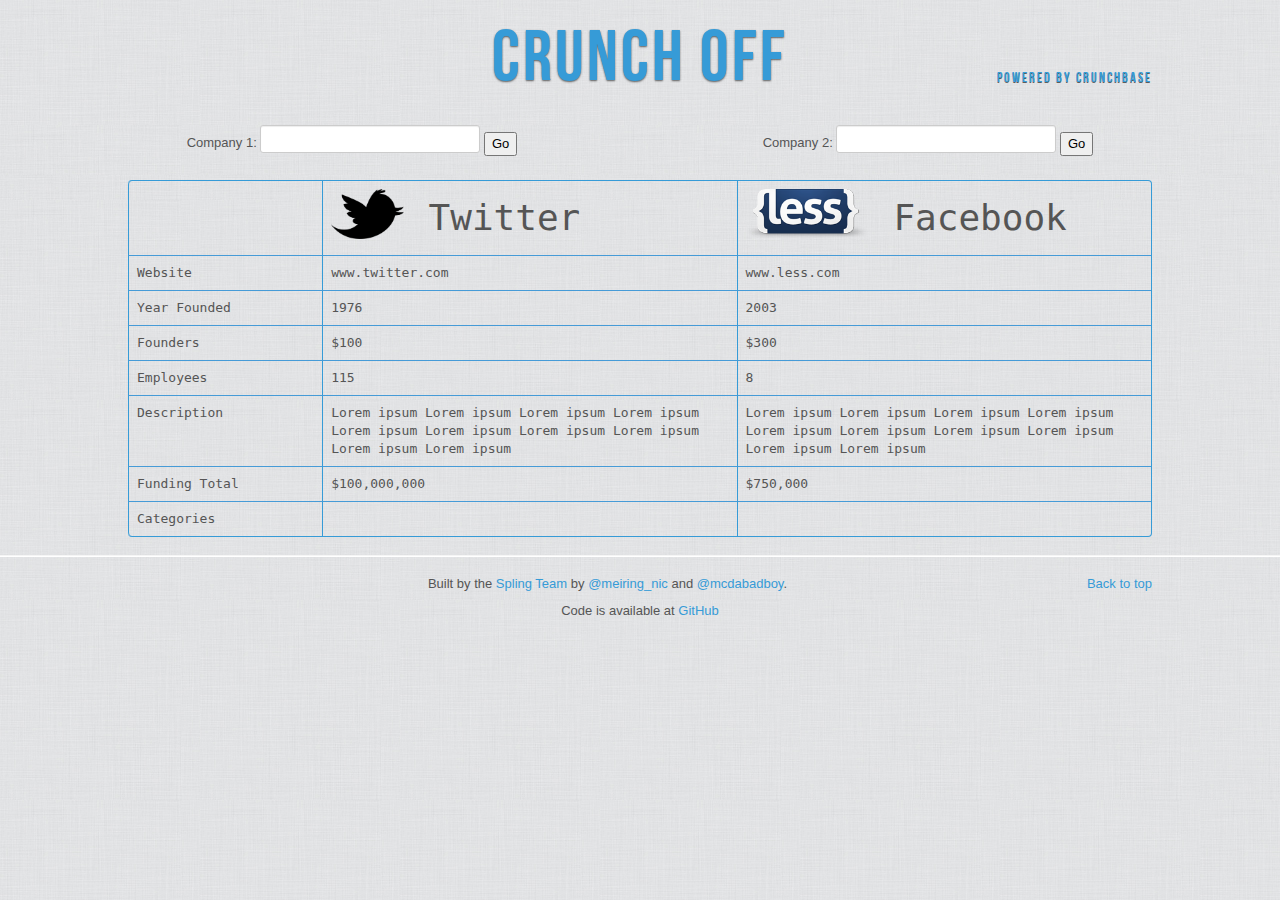
==== docs/index3.html @ 65ff6c28 "first commit" ====
<!DOCTYPE html>
<html lang="en">
  <head>
    <meta charset="utf-8">
    <title>Crunch-Off</title>
    <meta name="viewport" content="width=device-width, initial-scale=1.0">
    <meta name="description" content="">
    <meta name="author" content="">

    <!-- Le styles -->
    
      
    <link href="assets/js/google-code-prettify/prettify.css" rel="stylesheet">
      <link href="assets/css/bootstrap.min.css" rel="stylesheet">

    <!-- Le HTML5 shim, for IE6-8 support of HTML5 elements -->
    <!--[if lt IE 9]>
      <script src="http://html5shim.googlecode.com/svn/trunk/html5.js"></script>
    <![endif]-->
    <!-- Le fav and touch icons -->
    <link rel="shortcut icon" href="assets/ico/favicon.ico">
    <link rel="apple-touch-icon" href="assets/ico/apple-touch-icon.png">
    <link rel="apple-touch-icon" sizes="72x72" href="assets/ico/apple-touch-icon-72x72.png">
    <link rel="apple-touch-icon" sizes="114x114" href="assets/ico/apple-touch-icon-114x114.png">
      <link rel="stylesheet" href="assets/css/bebas-neue-fontfacekit/stylesheet.css">
      
    

  </head>

  <body data-spy="scroll" data-target=".subnav" data-offset="50">


<!--<div class="brand" id="headline">Crunch Off <p id="poweredBy">powered by: <a href="www.crunchbase.com">CrunchBase</a></p></div>-->
<div lass="brand" id="headline" style="text-align:center; width:100%; position:relative;">
 Crunch Off
  <div id="poweredBy" style="right:0px; top:0px; position:absolute;">powered by <a href="www.crunchbase.com">CrunchBase</a></div>
  <div style="clear:both"></div>
</div>

 
    	<!--body-->
  <div class="container">
    
      <div class="search-fields" style="text-align: center">
     
     
     	
     		<form id="form1">
     			Company 1: <input type="search" id="company1Input"  data-provide="typeahead"></input>
			<button id="button1" type="button" value="Go">Go</button>
     		</form>
     	
     		<form id="form2">
     		Company 2: <input type="search"  id="company2Input" data-provide="typeahead"></input>
			  <button id="button2" type="button" value="Go">Go</button>	
		</form>
 	      
 
      </div>
      
      
     <table class="table table-bordered" style="text-align: center" id="infoTable">
     <tr style="height: 60px" data-key="name" id="infoTopRow">
	<td class="span2 tdnostyle offset4"></td>
	<td class="span4" >
	  <img id="image1" src="assets/img/bird.png" style="height: 50px; width: auto; float: left">
	  <div class="companyName">
      		Twitter
      	  </div>
	</td>
	<td class="span4"  >
	  <img id="image2" src="assets/img/less-logo-large.png" style="height: 50px; width: auto; float: left">
	  <div class="companyName">
      		Facebook
	  </div>
      </td>
    </tr>
  
<tr style="height: auto" data-key="homepage_url">
	<td class="span2">Website</td>
	<td class="span4" >www.twitter.com</td>
	<td class="span4">www.less.com</td>
</tr>

<tr data-key="founded_year">
	<td class="span2"> Year Founded</td>
	<td class="span4" id="yearFounded1"> 1976</td>
	<td class="span4" > 2003</td>
</tr>

<tr >
	<td class="span2" data-key=""> Founders</td>
	<td class="span4" > $100</td>
	<td class="span4">$300</td>
</tr>

<tr data-key="number_of_employees">
	<td class="span2">Employees</td>
	<td class="span4" data-key="company1"> 115</td>
	<td class="span4">8</td>
</tr>

<tr data-key="overview">
	<td class="span2"> Description</td>
	<td class="span4"> Lorem ipsum Lorem ipsum Lorem ipsum Lorem ipsum Lorem ipsum Lorem ipsum Lorem ipsum Lorem ipsum Lorem ipsum Lorem ipsum</td>
	<td class="span4" >Lorem ipsum Lorem ipsum Lorem ipsum Lorem ipsum Lorem ipsum Lorem ipsum Lorem ipsum Lorem ipsum Lorem ipsum Lorem ipsum</td>
</tr>

<tr data-key="total_money_raised">
	<td class="span2" >Funding Total</td>
	<td class="span4"> $100,000,000</td>
	<td class="span4">$750,000</td>
</tr>

<tr data-key="tag_list">
	<td class="span2">Categories</td>
	<td class="span4"></td>
	<td class="span4"></td>
</tr>


</table>



<div>
</div>
    		    

<!-- Masthead
================================================== -->


   
  
<hr class="soften">
<!-- /.marketing -->

     <!-- Footer
      ================================================== -->
      <footer class="footer">
        <p class="pull-right"><a href="#">Back to top</a></p>
        <p>Built by the <a href="http://spling.com" target="_blank">Spling Team</a> by <a href="http://twitter.com/meiring_nic" target="_blank">@meiring_nic</a> and <a href="http://twitter.com/mcdabadboy" target="_blank">@mcdabadboy</a>.</p>
        <p>Code is available at <a href="github.com" target="_blank">GitHub</a></p>
      </footer>

    </div><!-- /container -->



    <!-- Le javascript
    ================================================== -->
    <!-- Placed at the end of the document so the pages load faster -->
    <script type="text/javascript" src="http://platform.twitter.com/widgets.js"></script>
    <script src="assets/js/jquery.js"></script>
    <script src="assets/js/google-code-prettify/prettify.js"></script>
    <script src="assets/js/bootstrap-transition.js"></script>
    <script src="assets/js/bootstrap-alert.js"></script>
    <script src="assets/js/bootstrap-modal.js"></script>
    <script src="assets/js/bootstrap-dropdown.js"></script>
    <script src="assets/js/bootstrap-scrollspy.js"></script>
    <script src="assets/js/bootstrap-tab.js"></script>
    <script src="assets/js/bootstrap-tooltip.js"></script>
    <script src="assets/js/bootstrap-popover.js"></script>
    <script src="assets/js/bootstrap-button.js"></script>
    <script src="assets/js/bootstrap-collapse.js"></script>
    <script src="assets/js/bootstrap-carousel.js"></script>
    <script src="assets/js/bootstrap-typeahead.js"></script>
    <script src="assets/js/application.js"></script>
    <script src="assets/js/script.js"></script>


  </body>
</html>
---- docs/assets/js/google-code-prettify/prettify.css ----
.com { color: #93a1a1; }
.lit { color: #195f91; }
.pun, .opn, .clo { color: #93a1a1; }
.fun { color: #dc322f; }
.str, .atv { color: #D14; }
.kwd, .linenums .tag { color: #1e347b; }
.typ, .atn, .dec, .var { color: teal; }
.pln { color: #48484c; }

.prettyprint {
  padding: 8px;
  background-color: #f7f7f9;
  border: 1px solid #e1e1e8;
}
.prettyprint.linenums {
  -webkit-box-shadow: inset 40px 0 0 #fbfbfc, inset 41px 0 0 #ececf0;
     -moz-box-shadow: inset 40px 0 0 #fbfbfc, inset 41px 0 0 #ececf0;
          box-shadow: inset 40px 0 0 #fbfbfc, inset 41px 0 0 #ececf0;
}

/* Specify class=linenums on a pre to get line numbering */
ol.linenums {
  margin: 0 0 0 33px; /* IE indents via margin-left */
} 
ol.linenums li {
  padding-left: 12px;
  color: #bebec5;
  line-height: 18px;
  text-shadow: 0 1px 0 #fff;
}
---- docs/assets/css/bebas-neue-fontfacekit/stylesheet.css ----
/* Generated by Font Squirrel (http://www.fontsquirrel.com) on March 27, 2012 04:21:52 PM America/New_York */



@font-face {
    font-family: 'BebasNeueRegular';
    src: url('BebasNeue-webfont.ttf') format('truetype');
    font-weight: normal;
    font-style: normal;

}
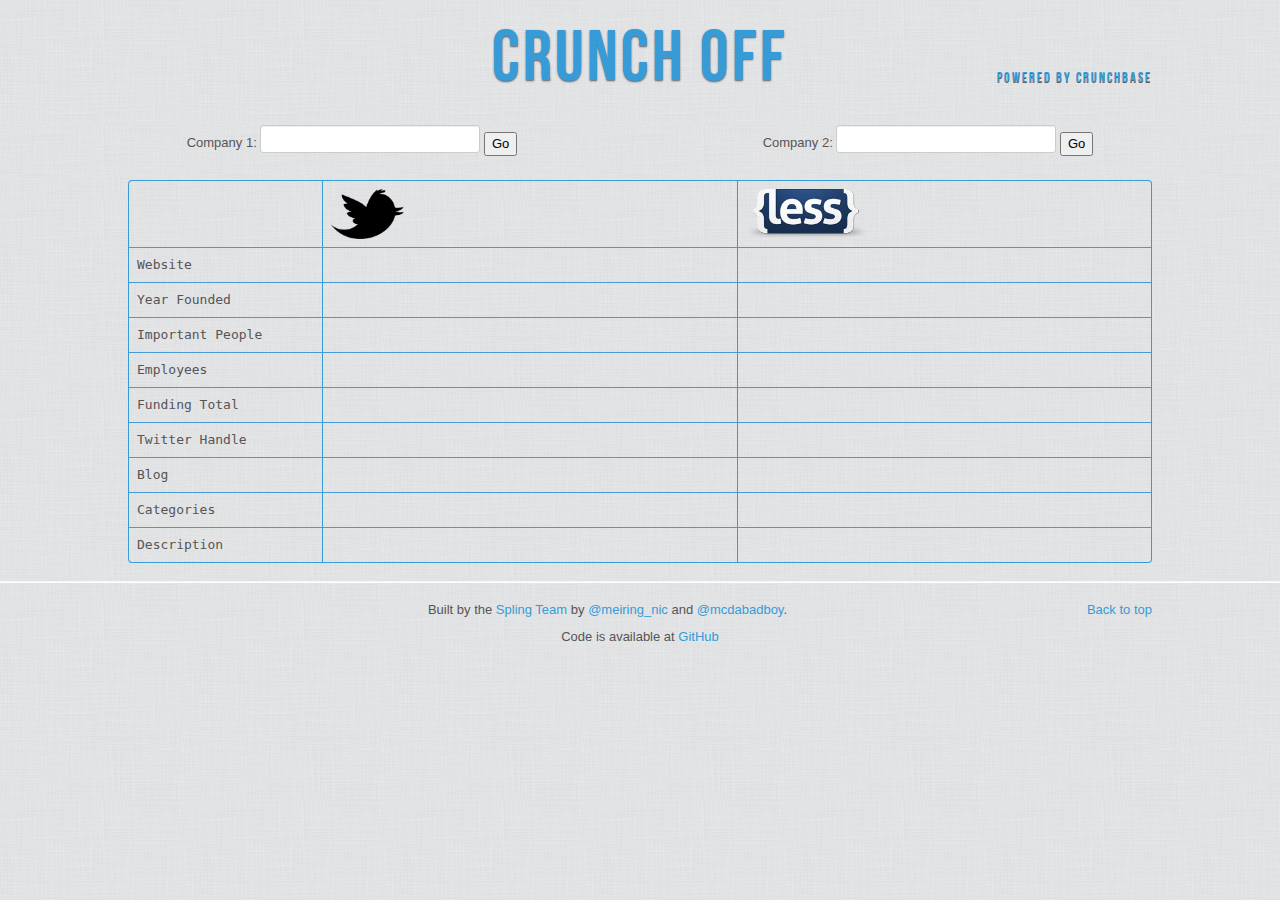
==== commit 3f27f2f3: "second commit" ====
--- a/docs/index3.html
+++ b/docs/index3.html
@@ -66,51 +66,59 @@
 	<td class="span4" >
 	  <img id="image1" src="assets/img/bird.png" style="height: 50px; width: auto; float: left">
 	  <div class="companyName">
-      		Twitter
+      		
       	  </div>
 	</td>
 	<td class="span4"  >
 	  <img id="image2" src="assets/img/less-logo-large.png" style="height: 50px; width: auto; float: left">
 	  <div class="companyName">
-      		Facebook
+      		
 	  </div>
       </td>
     </tr>
   
 <tr style="height: auto" data-key="homepage_url">
 	<td class="span2">Website</td>
-	<td class="span4" >www.twitter.com</td>
-	<td class="span4">www.less.com</td>
+	<td class="span4" ></td>
+	<td class="span4"></td>
 </tr>
 
 <tr data-key="founded_year">
 	<td class="span2"> Year Founded</td>
-	<td class="span4" id="yearFounded1"> 1976</td>
-	<td class="span4" > 2003</td>
+	<td class="span4" id="yearFounded1"></td>
+	<td class="span4" ></td>
 </tr>
 
 <tr >
-	<td class="span2" data-key=""> Founders</td>
-	<td class="span4" > $100</td>
-	<td class="span4">$300</td>
+	<td class="span2" data-key=""> Important People</td>
+	<td class="span4" id="founders1" ></td>
+	<td class="span4" id="founders2"></td>
 </tr>
 
 <tr data-key="number_of_employees">
 	<td class="span2">Employees</td>
-	<td class="span4" data-key="company1"> 115</td>
-	<td class="span4">8</td>
+	<td class="span4" data-key="company1"></td>
+	<td class="span4"></td>
 </tr>
 
-<tr data-key="overview">
-	<td class="span2"> Description</td>
-	<td class="span4"> Lorem ipsum Lorem ipsum Lorem ipsum Lorem ipsum Lorem ipsum Lorem ipsum Lorem ipsum Lorem ipsum Lorem ipsum Lorem ipsum</td>
-	<td class="span4" >Lorem ipsum Lorem ipsum Lorem ipsum Lorem ipsum Lorem ipsum Lorem ipsum Lorem ipsum Lorem ipsum Lorem ipsum Lorem ipsum</td>
-</tr>
+
 
 <tr data-key="total_money_raised">
 	<td class="span2" >Funding Total</td>
-	<td class="span4"> $100,000,000</td>
-	<td class="span4">$750,000</td>
+	<td class="span4"></td>
+	<td class="span4"></td>
+</tr>
+
+<tr data-key="twitter_username">
+	<td class="span2">Twitter Handle</td>
+	<td class="span4"></td>
+	<td class="span4"></td>
+</tr>
+
+<tr data-key="blog_url">
+	<td class="span2">Blog</td>
+	<td class="span4"></td>
+	<td class="span4"></td>
 </tr>
 
 <tr data-key="tag_list">
@@ -120,6 +128,12 @@
 </tr>
 
 
+
+<tr data-key="overview">
+	<td class="span2"> Description</td>
+	<td class="span4"> </td>
+	<td class="span4" ></td>
+</tr>
 </table>
 
 
@@ -142,7 +156,7 @@
       <footer class="footer">
         <p class="pull-right"><a href="#">Back to top</a></p>
         <p>Built by the <a href="http://spling.com" target="_blank">Spling Team</a> by <a href="http://twitter.com/meiring_nic" target="_blank">@meiring_nic</a> and <a href="http://twitter.com/mcdabadboy" target="_blank">@mcdabadboy</a>.</p>
-        <p>Code is available at <a href="github.com" target="_blank">GitHub</a></p>
+        <p>Code is available at <a href="https://github.com/nmeiring/Crunch" target="_blank">GitHub</a></p>
       </footer>
 
     </div><!-- /container -->
@@ -152,7 +166,7 @@
     <!-- Le javascript
     ================================================== -->
     <!-- Placed at the end of the document so the pages load faster -->
-    <script type="text/javascript" src="http://platform.twitter.com/widgets.js"></script>
+  <!--  <script type="text/javascript" src="http://platform.twitter.com/widgets.js"></script> -->
     <script src="assets/js/jquery.js"></script>
     <script src="assets/js/google-code-prettify/prettify.js"></script>
     <script src="assets/js/bootstrap-transition.js"></script>
